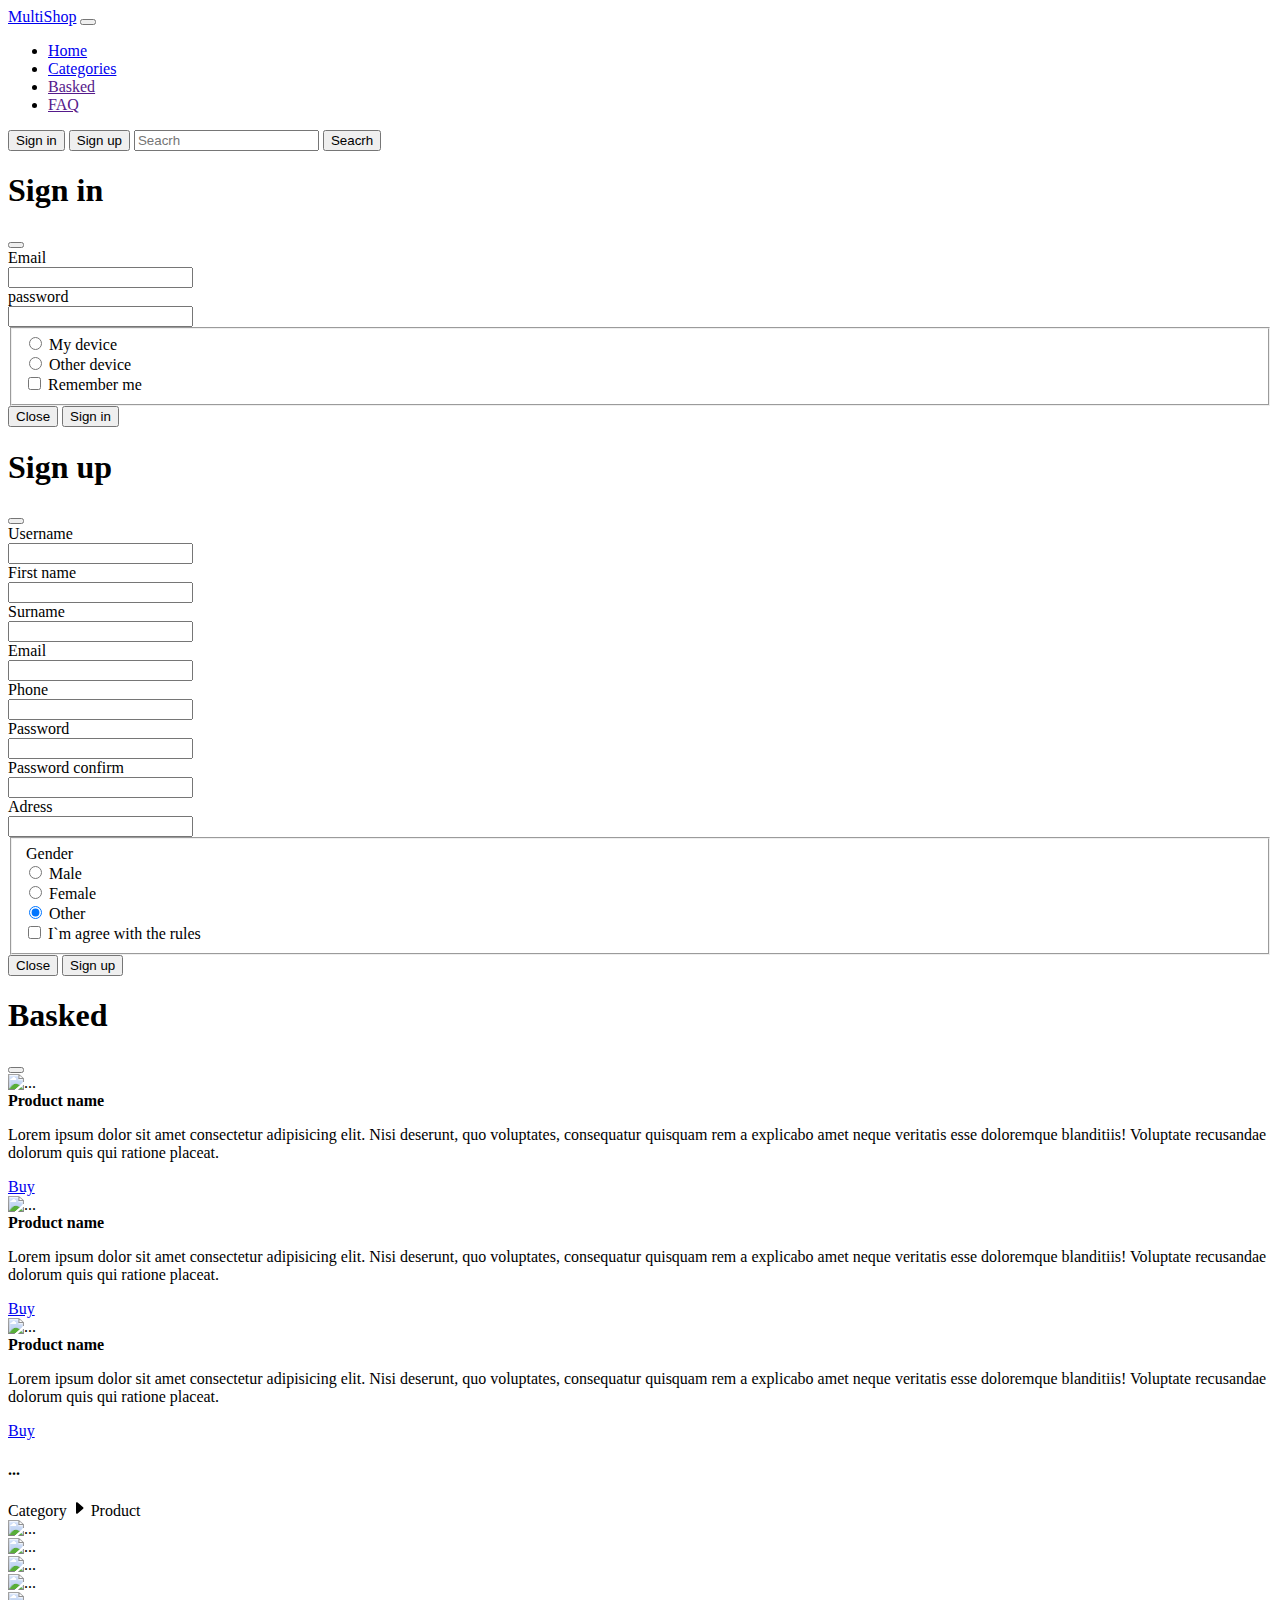
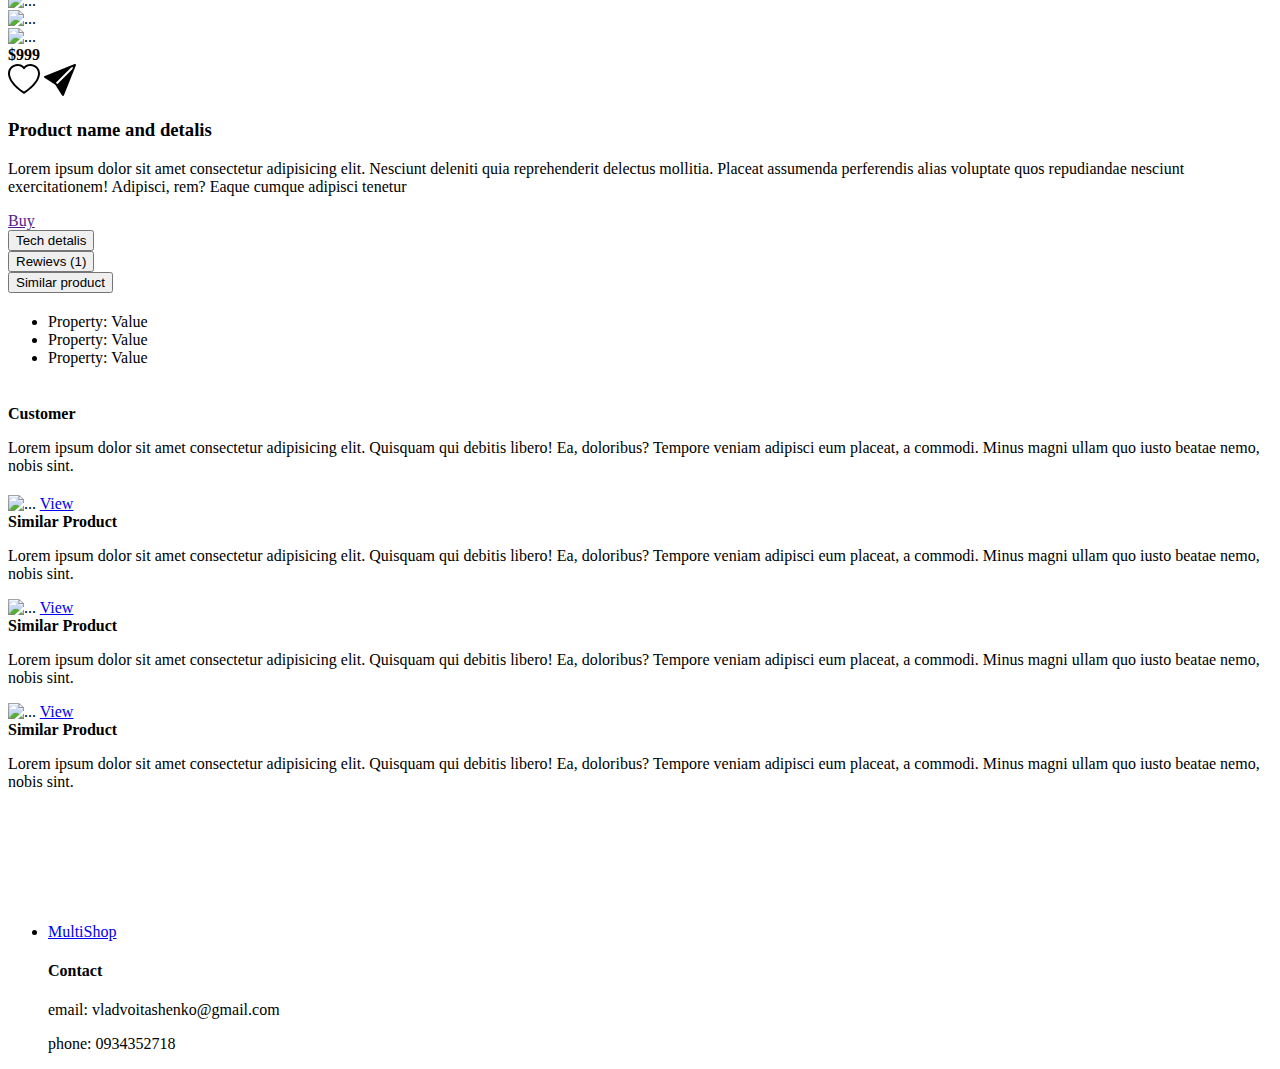
==== product.html @ ee995afb "Multishop" ====
<!DOCTYPE html>
<html lang="en">
  <head>
    <meta charset="UTF-8" />
    <meta http-equiv="X-UA-Compatible" content="IE=edge" />
    <meta name="viewport" content="width=device-width, initial-scale=1.0" />
    <link rel="stylesheet" href="css/bootstrap.css" />
    <title>MultiShop</title>
  </head>
  <body>
    <nav class="navbar navbar-expand-lg navbar-dark bg-dark fixed-top">
      <div class="container">
        <a class="navbar-brand" href="#">MultiShop</a>
        <button
          class="navbar-toggler"
          type="button"
          data-bs-toggle="collapse"
          data-bs-target="#navbarSupportedContent"
          aria-controls="navbarSupportedContent"
          aria-expanded="false"
          aria-label="Toggle navigation"
        >
          <span class="navbar-toggler-icon"></span>
        </button>
        <div class="collapse navbar-collapse" id="navbarSupportedContent">
          <ul class="navbar-nav me-auto mb-2 mb-lg-0">
            <li class="nav-item">
              <a class="nav-link disabled" href="#">Home</a>
            </li>
            <li class="nav-item">
              <a href="index.html" class="nav-link">Categories</a>
            </li>
            <li>
              <a
                href=""
                class="nav-link"
                data-bs-toggle="modal"
                data-bs-target="#BaskedModal"
                >Basked</a
              >
            </li>
            <li>
              <a href="" class="nav-link">FAQ</a>
            </li>
          </ul>
          <div class="d-flex">
            <button
              class="btn btn-outline-success px-3 mx-2"
              data-bs-toggle="modal"
              data-bs-target="#signInModal"
            >
              Sign in
            </button>
            <button
              class="btn btn-outline-primary px-3 mx-2"
              data-bs-toggle="modal"
              data-bs-target="#sigUpModal"
            >
              Sign up
            </button>

            <from action="" class="d-flex" role="search">
              <input
                type="search"
                placeholder="Seacrh"
                class="form-control me-2"
                aria-label="Search"
              />
              <button class="btn btn-outline-info" type="submit">Seacrh</button>
            </from>
          </div>
        </div>
      </div>
    </nav>

    <!--Modal-->
    <div
      class="modal fade"
      id="signInModal"
      tabindex="-1"
      aria-labelledby="signInModalLabel"
      aria-hidden="true"
    >
      <div class="modal-dialog">
        <div class="modal-content">
          <div class="modal-header">
            <h1 class="modal-title fs-5" id="signInModalLabel">Sign in</h1>
            <button
              type="button"
              class="btn-close"
              data-bs-dismiss="modal"
              aria-label="Close"
            ></button>
          </div>
          <div class="modal-body">
            <form action="">
              <div class="row mb-3">
                <label for="inputEmail" class="col-sm-2 col-form-label"
                  >Email</label
                >
                <div class="col-sm-10">
                  <input type="email" class="form-control" id="inputEmail" />
                </div>
              </div>
              <div class="row mb-3">
                <label for="inputPass" class="col-sm-2 col-form-label"
                  >password</label
                >
                <div class="col-sm-10">
                  <input type="password" class="form-control" id="inputPass" />
                </div>
              </div>
            </form>
            <fieldset>
              <div class="row mb-3">
                <legend class="col-form-label col-sm-2"></legend>
                <div class="col-sm-10">
                  <div class="form-check">
                    <input
                      type="radio"
                      class="form-check-input"
                      name="radios"
                      value="option1"
                      id="radios1"
                      checked
                    />
                    <label for="" class="form-check-label">My device</label>
                  </div>
                  <div class="form-check">
                    <input
                      type="radio"
                      class="form-check-input"
                      name="radios"
                      value="option2"
                      id="radios2"
                    />
                    <label for="" class="form-check-label">Other device</label>
                  </div>
                </div>
              </div>
              <div class="row-mb">
                <div class="col-form-label col-sm-2"></div>
                <div class="col-sm-10">
                  <div class="form-check">
                    <input
                      type="checkbox"
                      id="gridcheck"
                      class="form-check-input"
                    />
                    <label for="gridcheck" class="form-check-label"
                      >Remember me</label
                    >
                  </div>
                </div>
              </div>
            </fieldset>
          </div>
          <div class="modal-footer">
            <button class="btn btn-secondary" data-bs-dismiss="modal">
              Close
            </button>
            <button class="btn btn-primary">Sign in</button>
          </div>
        </div>
      </div>
    </div>

    <!------->

    <div
      class="modal fade"
      id="sigUpModal"
      tabindex="-1"
      aria-labelledby="sigUpModalLabel"
      aria-hidden="true"
    >
      <div class="modal-dialog">
        <div class="modal-content">
          <div class="modal-header">
            <h1 class="modal-title fs-5" id="sigUpModalLabel">Sign up</h1>
            <button
              type="button"
              class="btn-close"
              data-bs-dismiss="modal"
              aria-label="Close"
            ></button>
          </div>
          <div class="modal-body">
            <form action="">
              <div class="row mb-3">
                <label for="inputusername" class="col-sm-2 col-form-label"
                  >Username</label
                >
                <div class="col-sm-10">
                  <input
                    type="username"
                    class="form-control"
                    id="inputusername"
                  />
                </div>
              </div>
              <div class="row">
                <label for="inputFirstName" class="col-sm-2 col-form-label"
                  >First name</label
                >
                <div class="col-sm-10">
                  <input type="text" class="form-control" id="inputFirstName" />
                </div>
              </div>
              <div class="row mb-3">
                <label for="inputSurname" class="col-sm-2 col-form-label"
                  >Surname</label
                >
                <div class="col-sm-10">
                  <input type="text" class="form-control" id="inputSurname" />
                </div>
              </div>
              <div class="row mb-3">
                <label for="inputEmail" class="col-sm-2 col-form-label"
                  >Email</label
                >
                <div class="col-sm-10">
                  <input type="email" class="form-control" id="inputEmail" />
                </div>
              </div>
              <div class="row mb-3">
                <label for="inputPhone" class="col-sm-2 col-form-label"
                  >Phone</label
                >
                <div class="col-sm-10">
                  <input type="tel" class="form-control" id="inputPhone" />
                </div>
              </div>
              <div class="row mb-3">
                <label for="inputPass" class="col-sm-2 col-form-label"
                  >Password</label
                >
                <div class="col-sm-10">
                  <input type="password" class="form-control" id="inputPass" />
                </div>
              </div>
              <div class="row">
                <label for="inputPassConf" class="col-sm-2 col-form-label"
                  >Password confirm</label
                >
                <div class="col-sm-10">
                  <input
                    type="password"
                    class="form-control"
                    id="inputPassConf"
                  />
                </div>
              </div>
              <div class="row mb-3">
                <label for="inputadress" class="col-sm-2 col-form-label"
                  >Adress</label
                >
                <div class="col-sm-10">
                  <input type="adress" class="form-control" id="inputadress" />
                </div>
              </div>
            </form>
            <fieldset>
              <div class="row mb-3">
                <legend class="col-form-label col-sm-2">Gender</legend>
                <div class="col-sm-10">
                  <div class="form-check">
                    <input
                      type="radio"
                      class="form-check-input"
                      name="radios"
                      value="option1"
                      id="radios1"
                    />
                    <label for="" class="form-check-label">Male</label>
                  </div>
                  <div class="form-check">
                    <input
                      type="radio"
                      class="form-check-input"
                      name="radios"
                      value="option2"
                      id="radios2"
                    />
                    <label for="" class="form-check-label">Female</label>
                  </div>
                  <div class="form-check">
                    <input
                      type="radio"
                      class="form-check-input"
                      name="radios"
                      value="option3"
                      id="radios3"
                      checked
                    />
                    <label for="" class="form-check-label">Other</label>
                  </div>
                </div>
              </div>
              <div class="row-mb">
                <div class="col-form-label col-sm-2"></div>
                <div class="col-sm-10">
                  <div class="form-check">
                    <input
                      type="checkbox"
                      id="gridcheck"
                      class="form-check-input"
                    />
                    <label for="gridcheck" class="form-check-label"
                      >I`m agree with the rules</label
                    >
                  </div>
                </div>
              </div>
            </fieldset>
          </div>
          <div class="modal-footer">
            <button
              type="button"
              class="btn btn-secondary"
              data-bs-dismiss="modal"
            >
              Close
            </button>
            <button type="button" class="btn btn-primary">Sign up</button>
          </div>
        </div>
      </div>
    </div>

    <!----->

    <div
      class="modal fade"
      id="BaskedModal"
      tabindex="-1"
      aria-labelledby="baskedModalLabel"
      aria-hidden="true"
    >
      <div class="modal-dialog">
        <div class="modal-content">
          <div class="modal-header">
            <h1 class="modal-title fs-5" id="baskedModalLabel">Basked</h1>
            <button
              type="button"
              class="btn-close"
              data-bs-dismiss="modal"
              aria-label="Close"
            ></button>
          </div>
          <div class="modal-body">
            <div class="card card-body">
              <div class="row">
                <div class="col-md-4">
                  <img class="w-100" src="img/product.jpg" alt="..." />
                </div>
                <div class="col-md-8">
                  <strong>Product name</strong>
                  <p class="card-text">
                    Lorem ipsum dolor sit amet consectetur adipisicing elit.
                    Nisi deserunt, quo voluptates, consequatur quisquam rem a
                    explicabo amet neque veritatis esse doloremque blanditiis!
                    Voluptate recusandae dolorum quis qui ratione placeat.
                  </p>
                  <div class="basbtn">
                    <a href="product.html" class="baskedbtn btn btn-primary"
                      >Buy</a
                    >
                  </div>
                </div>
              </div>
            </div>
            <div class="card card-body">
              <div class="row">
                <div class="col-md-4">
                  <img class="w-100" src="img/product.jpg" alt="..." />
                </div>
                <div class="col-md-8">
                  <strong>Product name</strong>
                  <p class="card-text">
                    Lorem ipsum dolor sit amet consectetur adipisicing elit.
                    Nisi deserunt, quo voluptates, consequatur quisquam rem a
                    explicabo amet neque veritatis esse doloremque blanditiis!
                    Voluptate recusandae dolorum quis qui ratione placeat.
                  </p>
                  <div class="basbtn">
                    <a href="product.html" class="baskedbtn btn btn-primary"
                      >Buy</a
                    >
                  </div>
                </div>
              </div>
            </div>
            <div class="card card-body">
              <div class="row">
                <div class="col-md-4">
                  <img class="w-100" src="img/product.jpg" alt="..." />
                </div>
                <div class="col-md-8">
                  <strong>Product name</strong>
                  <p class="card-text">
                    Lorem ipsum dolor sit amet consectetur adipisicing elit.
                    Nisi deserunt, quo voluptates, consequatur quisquam rem a
                    explicabo amet neque veritatis esse doloremque blanditiis!
                    Voluptate recusandae dolorum quis qui ratione placeat.
                  </p>
                  <div class="basbtn">
                    <a href="product.html" class="baskedbtn btn btn-primary"
                      >Buy</a
                    >
                  </div>
                </div>
              </div>
            </div>
          </div>
          <div class="modal-footer"></div>
        </div>
      </div>
    </div>

    <!--Modal-->

    <div class="container">
      <h4 class="navbar-dark">...</h4>
    </div>

    <div class="container my-5">
      <div class="mb-4">
        <label for="">Category</label>
        <svg
          xmlns="http://www.w3.org/2000/svg"
          width="1em"
          height="1em"
          fill="currentColor"
          class="bi bi-caret-right-fill"
          viewBox="0 0 16 16"
        >
          <path
            d="m12.14 8.753-5.482 4.796c-.646.566-1.658.106-1.658-.753V3.204a1 1 0 0 1 1.659-.753l5.48 4.796a1 1 0 0 1 0 1.506z"
          />
        </svg>
        <label for="" class="">Product</label>
      </div>
      <div class="row">
        <div class="col-md-6">
          <img src="img/product.jpg" alt="..." class="card-img-top" />
          <div class="row my-3">
            <div class="col-md-2 col-sm-2">
              <img
                src="img/product.jpg"
                alt="..."
                class="w-100 card-img-bottom"
              />
            </div>
            <div class="col-md-2 col-sm-2">
              <img
                src="img/product.jpg"
                alt="..."
                class="w-100 card-img-bottom"
              />
            </div>
            <div class="col-md-2 col-sm-2">
              <img
                src="img/product.jpg"
                alt="..."
                class="w-100 card-img-bottom"
              />
            </div>
            <div class="col-md-2 col-sm-2">
              <img
                src="img/product.jpg"
                alt="..."
                class="w-100 card-img-bottom"
              />
            </div>
            <div class="col-md-2 col-sm-2">
              <img
                src="img/product.jpg"
                alt="..."
                class="w-100 card-img-bottom"
              />
            </div>
            <div class="col-md-2 col-sm-2">
              <img
                src="img/product.jpg"
                alt="..."
                class="w-100 card-img-bottom"
              />
            </div>
          </div>
        </div>

        <div class="col-md-6">
          <strong class="position-absolute price">$999</strong>
          <div class="basbtn">
            <svg
              xmlns="http://www.w3.org/2000/svg"
              width="2em"
              height="2em"
              fill="currentColor"
              class="bi bi-heart icon mx-2 position-relative"
              viewBox="0 0 16 16"
            >
              <path
                d="m8 2.748-.717-.737C5.6.281 2.514.878 1.4 3.053c-.523 1.023-.641 2.5.314 4.385.92 1.815 2.834 3.989 6.286 6.357 3.452-2.368 5.365-4.542 6.286-6.357.955-1.886.838-3.362.314-4.385C13.486.878 10.4.28 8.717 2.01L8 2.748zM8 15C-7.333 4.868 3.279-3.04 7.824 1.143c.06.055.119.112.176.171a3.12 3.12 0 0 1 .176-.17C12.72-3.042 23.333 4.867 8 15z"
              />
            </svg>
            <svg
              xmlns="http://www.w3.org/2000/svg"
              width="2em"
              height="2em"
              fill="currentColor"
              class="bi bi-send-fill icon mx-2 position-relative"
              viewBox="0 0 16 16"
            >
              <path
                d="M15.964.686a.5.5 0 0 0-.65-.65L.767 5.855H.766l-.452.18a.5.5 0 0 0-.082.887l.41.26.001.002 4.995 3.178 3.178 4.995.002.002.26.41a.5.5 0 0 0 .886-.083l6-15Zm-1.833 1.89L6.637 10.07l-.215-.338a.5.5 0 0 0-.154-.154l-.338-.215 7.494-7.494 1.178-.471-.47 1.178Z"
              />
            </svg>
          </div>
          <h3 class="my-4">Product name and detalis</h3>
          <p class="my-4">
            Lorem ipsum dolor sit amet consectetur adipisicing elit. Nesciunt
            deleniti quia reprehenderit delectus mollitia. Placeat assumenda
            perferendis alias voluptate quos repudiandae nesciunt
            exercitationem! Adipisci, rem? Eaque cumque adipisci tenetur
          </p>
          <div class="button">
            <a href="" class="buy btn btn-primary">Buy</a>
          </div>
        </div>
        <div class="col-md-6">
          <div class="row">
            <div class="col-md-4">
              <button
                class="accordion-button my-3"
                type="button"
                data-bs-toggle="collapse"
                data-bs-target="#collapseOne"
                aria-expanded="true"
                aria-controls="collapseOne"
              >
                Tech detalis
              </button>
            </div>
            <div class="col-md-4">
              <button
                class="accordion-button collapsed my-3"
                type="button"
                data-bs-toggle="collapse"
                data-bs-target="#collapseTwo"
                aria-expanded="false"
                aria-controls="collapseTwo"
              >
                Rewievs (1)
              </button>
            </div>
            <div class="col-md-4">
              <button
                class="accordion-button collapsed my-3"
                type="button"
                data-bs-toggle="collapse"
                data-bs-target="#collapseThree"
                aria-expanded="false"
                aria-controls="collapseThree"
              >
                Similar product
              </button>
            </div>
          </div>

          <div class="accordion" id="accordionExample">
            <div class="accordion-item">
              <h2 class="accordion-header" id="headingOne"></h2>
              <div
                id="collapseOne"
                class="accordion-collapse collapse show"
                aria-labelledby="headingOne"
                data-bs-parent="#accordionExample"
              >
                <div class="accordion-body">
                  <ul class="navbar-nav">
                    <li>
                      <span class="mx-4">Property:</span>
                      <span>Value</span>
                    </li>
                    <li>
                      <span class="mx-4">Property:</span>
                      <span>Value</span>
                    </li>
                    <li>
                      <span class="mx-4">Property:</span>
                      <span>Value</span>
                    </li>
                  </ul>
                </div>
              </div>
            </div>
            <div class="accordion-item">
              <h2 class="accordion-header" id="headingTwo"></h2>
              <div
                id="collapseTwo"
                class="accordion-collapse collapse"
                aria-labelledby="headingTwo"
                data-bs-parent="#accordionExample"
              >
                <div class="accordion-body">
                  <div class="card card-body">
                    <div class="row">
                      <div class="col-md-2">
                        <img
                          class="w-100 rounded-circle my-3"
                          src="img/customer.jpg"
                          alt=""
                        />
                      </div>
                      <div class="col-md-10">
                        <strong>Customer</strong>
                        <p>
                          Lorem ipsum dolor sit amet consectetur adipisicing
                          elit. Quisquam qui debitis libero! Ea, doloribus?
                          Tempore veniam adipisci eum placeat, a commodi. Minus
                          magni ullam quo iusto beatae nemo, nobis sint.
                        </p>
                      </div>
                    </div>
                  </div>
                </div>
              </div>
            </div>
            <div class="accordion-item">
              <h2 class="accordion-header" id="headingThree"></h2>
              <div
                id="collapseThree"
                class="accordion-collapse collapse"
                aria-labelledby="headingThree"
                data-bs-parent="#accordionExample"
              >
                <div class="accordion-body">
                  <div class="card card-body my-2">
                    <div class="row">
                      <div class="col-md-3">
                        <img
                          class="w-100 my-4"
                          src="img/product.jpg"
                          alt="..."
                        />
                        <a href="product.html" class="view btn btn-primary"
                          >View</a
                        >
                      </div>
                      <div class="col-md-9">
                        <strong>Similar Product</strong>
                        <p>
                          Lorem ipsum dolor sit amet consectetur adipisicing
                          elit. Quisquam qui debitis libero! Ea, doloribus?
                          Tempore veniam adipisci eum placeat, a commodi. Minus
                          magni ullam quo iusto beatae nemo, nobis sint.
                        </p>
                      </div>
                    </div>
                  </div>
                  <div class="card card-body my-2">
                    <div class="row">
                      <div class="col-md-3">
                        <img
                          class="w-100 my-4"
                          src="img/product.jpg"
                          alt="..."
                        />
                        <a href="product.html" class="view btn btn-primary"
                          >View</a
                        >
                      </div>
                      <div class="col-md-9">
                        <strong>Similar Product</strong>
                        <p>
                          Lorem ipsum dolor sit amet consectetur adipisicing
                          elit. Quisquam qui debitis libero! Ea, doloribus?
                          Tempore veniam adipisci eum placeat, a commodi. Minus
                          magni ullam quo iusto beatae nemo, nobis sint.
                        </p>
                      </div>
                    </div>
                  </div>
                  <div class="card card-body my-2">
                    <div class="row">
                      <div class="col-md-3">
                        <img
                          class="w-100 my-4"
                          src="img/product.jpg"
                          alt="..."
                        />
                        <a href="product.html" class="view btn btn-primary"
                          >View</a
                        >
                      </div>
                      <div class="col-md-9">
                        <strong>Similar Product</strong>
                        <p>
                          Lorem ipsum dolor sit amet consectetur adipisicing
                          elit. Quisquam qui debitis libero! Ea, doloribus?
                          Tempore veniam adipisci eum placeat, a commodi. Minus
                          magni ullam quo iusto beatae nemo, nobis sint.
                        </p>
                      </div>
                    </div>
                  </div>
                </div>
              </div>
            </div>
          </div>
        </div>
      </div>
    </div>
    <div class="container" style="height: 100px;">
    </div>

    <nav
      class="navbar navbar-expand-lg navbar-dark bg-dark fixed-bottom row-fluid"
    >
      <div class="container">
        <ul class="navbar-nav mr-auto mb-2">
          <li>
            <a href="sign up.html" class="navbar-brand">MultiShop</a>
          </li>
        </ul>
        <div class="d-flex">
          <ul class="">
            <h4 class="link">Contact</h4>
            <p class="link">email: vladvoitashenko@gmail.com</p>
            <p class="link">phone: 0934352718</p>
          </ul>
        </div>
      </div>
    </nav>

    <script src="js/bootstrap.js"></script>
  </body>
  <link rel="stylesheet" href="Style/product.css" />
</html>
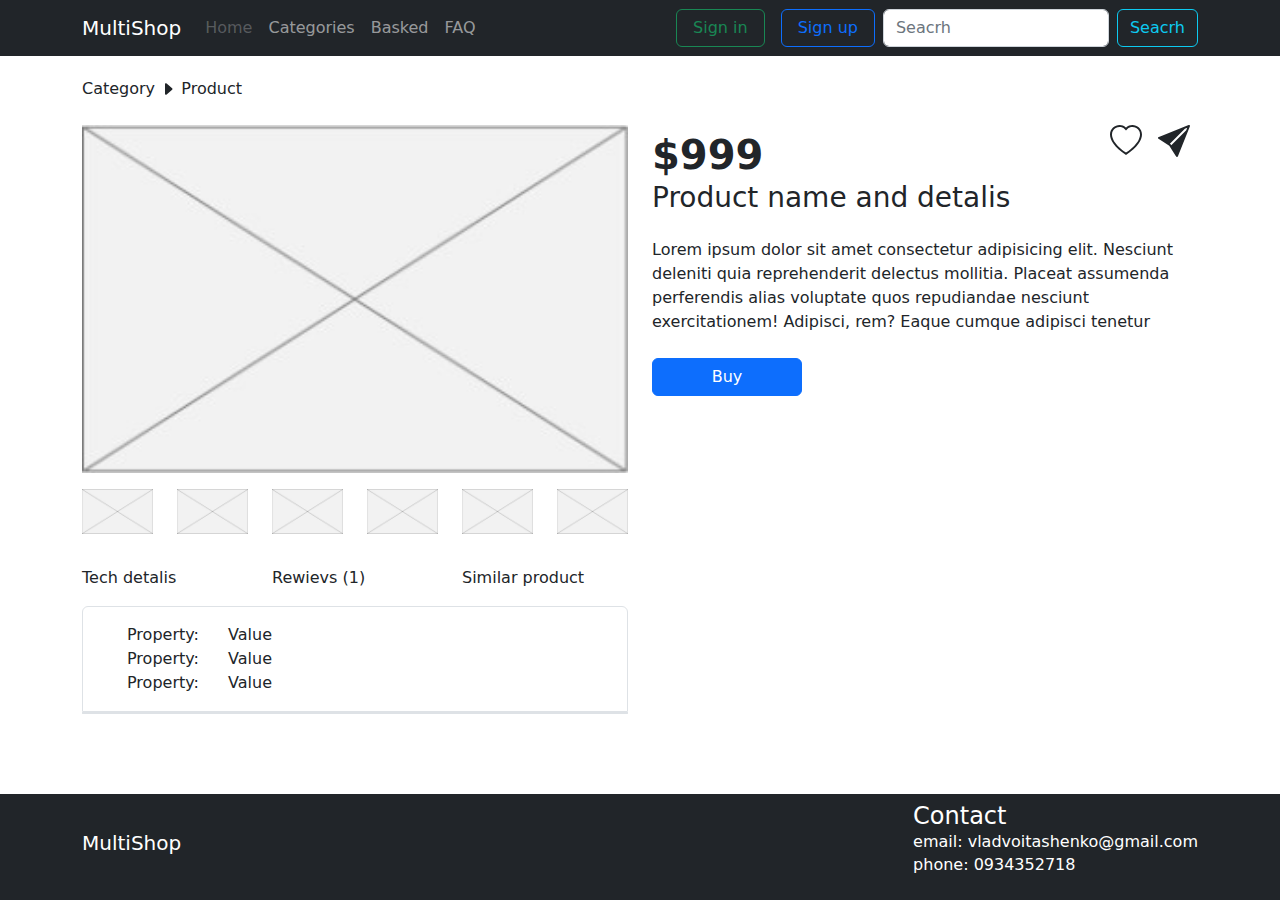
==== commit 9e50bd98: "Add files via upload" ====
--- a/product.html
+++ b/product.html
@@ -28,7 +28,7 @@
               <a class="nav-link disabled" href="#">Home</a>
             </li>
             <li class="nav-item">
-              <a href="index.html" class="nav-link">Categories</a>
+              <a href="category.html" class="nav-link">Categories</a>
             </li>
             <li>
               <a
--- a/Style/product.css
+++ b/Style/product.css
@@ -0,0 +1,33 @@
+.price {
+    font-size: 40px;
+}
+
+.buy {
+    min-width: 150px;
+}
+
+.view {
+    width: 100%;
+}
+
+.link {
+    margin-bottom: -1px;
+    color: #ffffff;
+}
+
+.basbtn {
+    display: flex;
+    justify-content: flex-end;
+}
+
+.baskedbtn {
+    min-width: 100px;
+}
+
+.card-text{
+    white-space: nowrap;
+    width: 100%;
+    overflow:  hidden;
+    text-overflow: ellipsis;
+    border: 1px solid #ffffff; 
+}